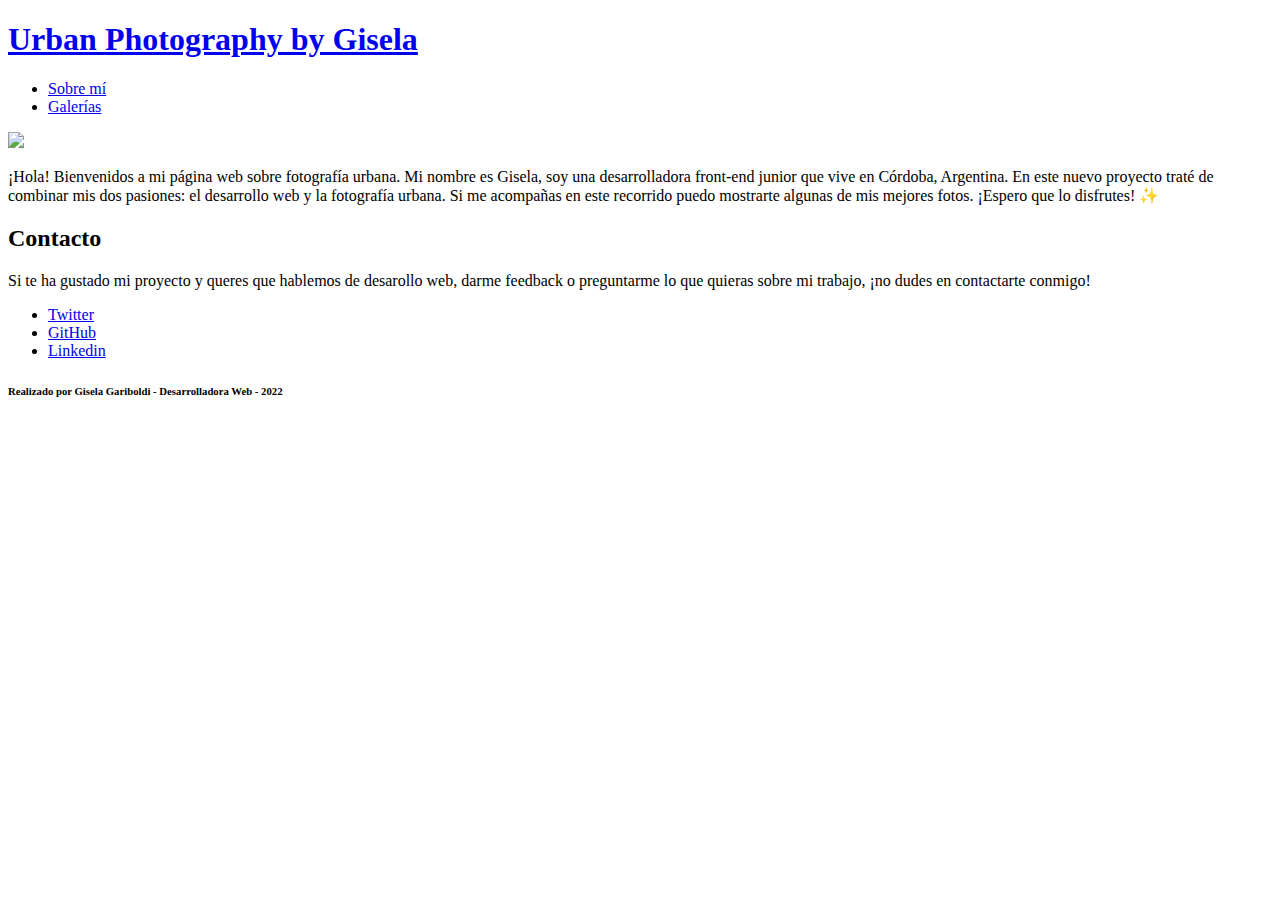
==== index.html @ d7c9d52d "cambios2" ====
<!DOCTYPE html>
<html lang="en">
<head>
    <meta charset="UTF-8">
    <link rel="stylesheet" href="estilos.css">
    <meta http-equiv="X-UA-Compatible" content="IE=edge">
    <meta name="viewport" content="width=device-width, initial-scale=1.0">
    <link rel="preconnect" href="https://fonts.googleapis.com">
    <link rel="preconnect" href="https://fonts.gstatic.com" crossorigin>
    <link href="https://fonts.googleapis.com/css2?family=Oswald:wght@300&display=swap" rel="stylesheet">
    <title>📷 Photography by Gisela</title>
</head>
<body>
    <header>
        <div id="nombre_paginaweb">
            <a href="index.html"><h1>Urban Photography by Gisela</h1></a>
            </div>
            <nav id="menu">
                <ul>
                    <li><a href="sobremi.html">Sobre mí</a></li>
                    <li><a href="galeria.html">Galerías</a></li>
                </ul>
            </nav>
        </header>
    <section id="biografia">
        <div id="foto">
        <img src="Imagenes/IMG-5870.jpg" width="100%">
        </div>
        <div id="saludo">
        <p>¡Hola! Bienvenidos a mi página web sobre fotografía urbana. 
        Mi nombre es Gisela, soy una desarrolladora front-end junior que vive en Córdoba, Argentina. 
        En este nuevo proyecto traté de combinar mis dos pasiones: el desarrollo web y la fotografía urbana.
        Si me acompañas en este recorrido puedo mostrarte algunas de mis mejores fotos. ¡Espero que lo disfrutes! ✨   
        </p>
        </div>
    </section>
    <footer id="contacto">
        <div id="pie_pagina">
            <h2>Contacto</h2>
            <p>Si te ha gustado mi proyecto y queres que hablemos de desarollo web, darme feedback o preguntarme lo que quieras sobre mi trabajo, ¡no dudes en contactarte conmigo!</p>
        </div>
        <nav id="redes_sociales">
            <ul>
                <li><a href="https://twitter.com/GGisela_vs" target="_blank">Twitter</a></li>
                <li><a href="https://github.com/gisela-gariboldi" target="_blank">GitHub</a></li>
                <li><a href="https://www.linkedin.com/in/gisela-gariboldi/" target="_blank">Linkedin</a></li>
            </ul>
        </nav>
        <div>
            <h6>Realizado por Gisela Gariboldi - Desarrolladora Web - 2022</h6>
        </div>
    </footer>  
</body>
</html>
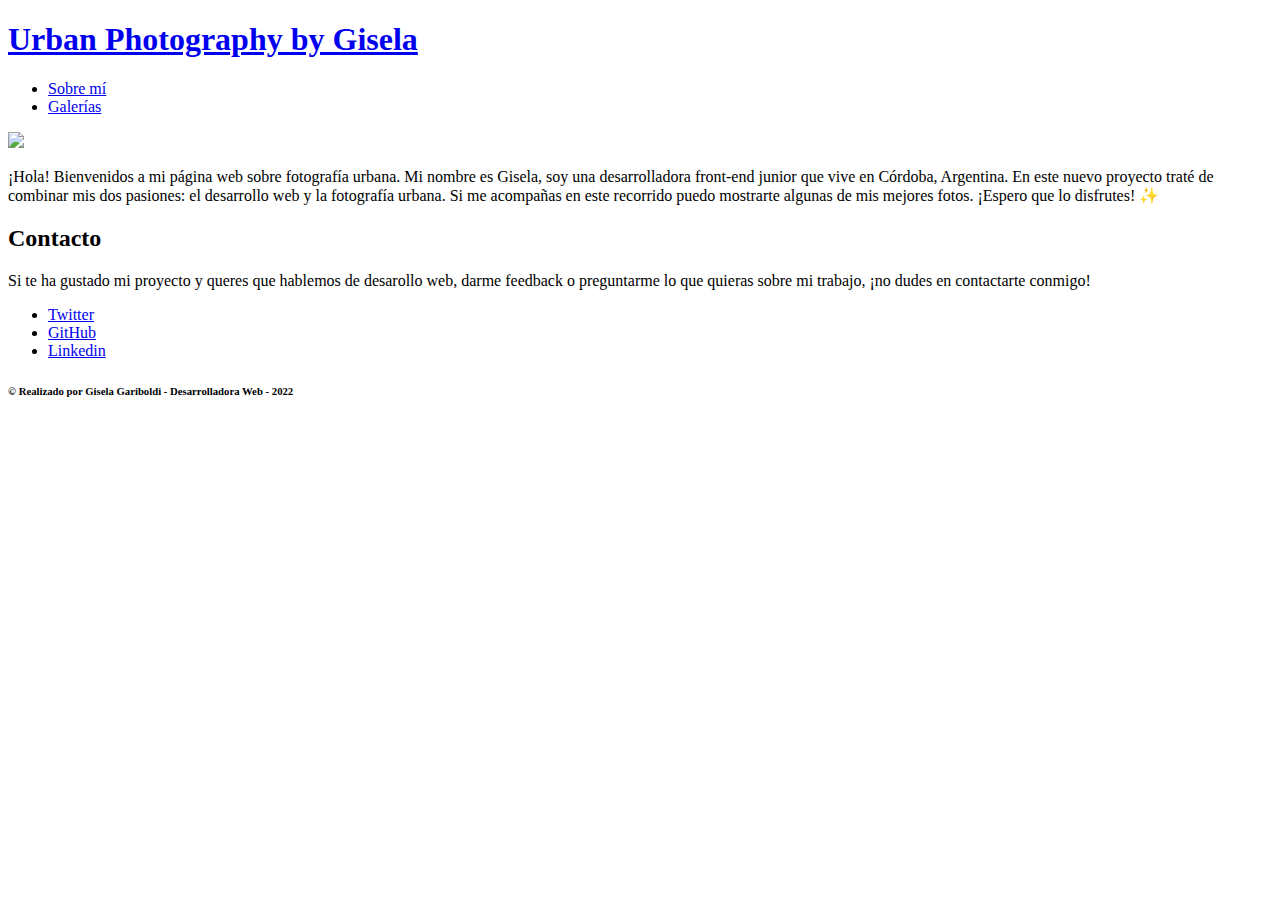
==== commit 7ab3d4a5: "copyright" ====
--- a/index.html
+++ b/index.html
@@ -47,7 +47,7 @@
             </ul>
         </nav>
         <div>
-            <h6>Realizado por Gisela Gariboldi - Desarrolladora Web - 2022</h6>
+            <h6>© Realizado por Gisela Gariboldi - Desarrolladora Web - 2022</h6>
         </div>
     </footer>  
 </body>
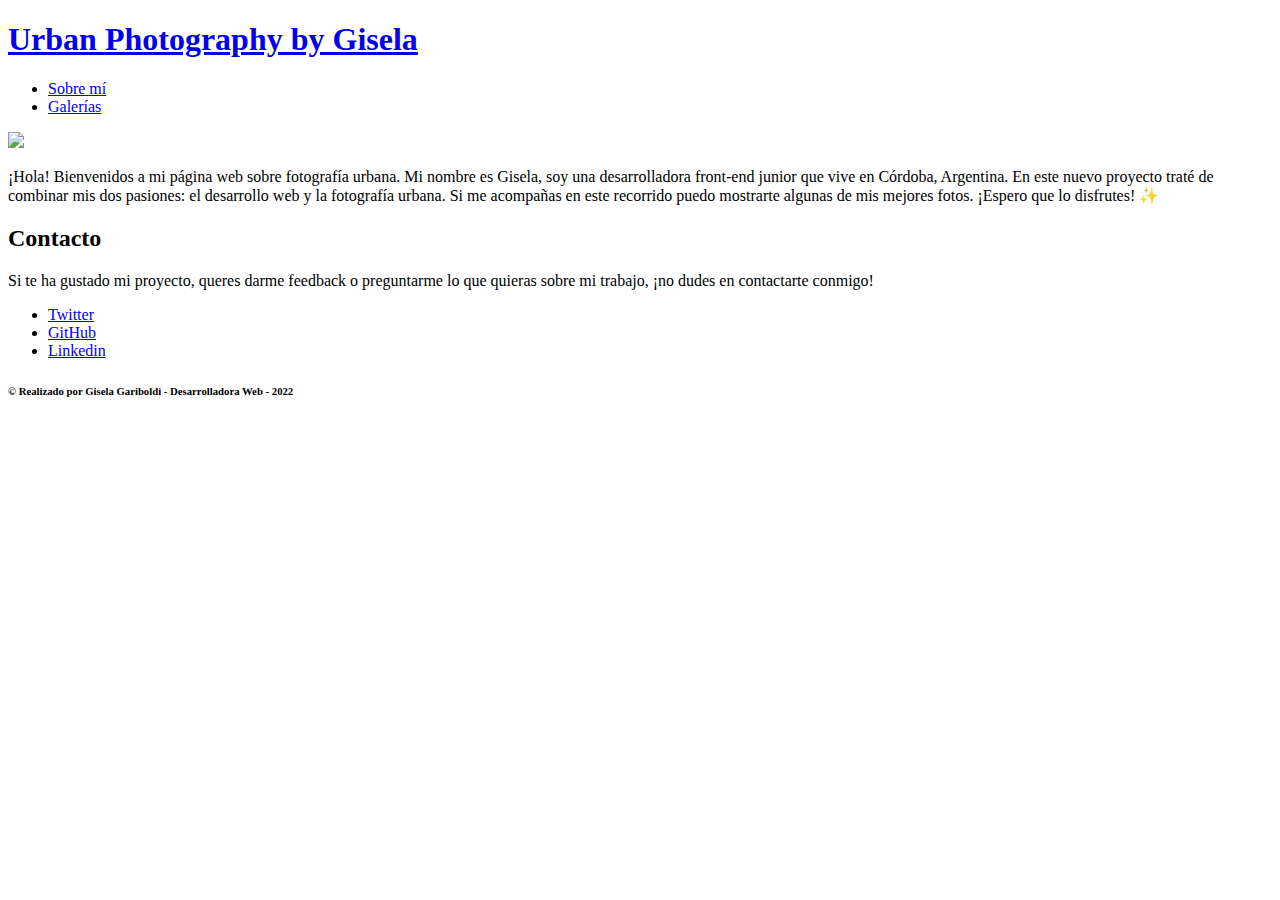
==== commit 0a1aec5b: "masCambios" ====
--- a/index.html
+++ b/index.html
@@ -1,14 +1,15 @@
 <!DOCTYPE html>
-<html lang="en">
+<html lang="es">
 <head>
     <meta charset="UTF-8">
     <link rel="stylesheet" href="estilos.css">
     <meta http-equiv="X-UA-Compatible" content="IE=edge">
     <meta name="viewport" content="width=device-width, initial-scale=1.0">
+    <link rel="shortcut icon" href="Imagenes/avatar.ico" type="image/x-icon">
     <link rel="preconnect" href="https://fonts.googleapis.com">
     <link rel="preconnect" href="https://fonts.gstatic.com" crossorigin>
     <link href="https://fonts.googleapis.com/css2?family=Oswald:wght@300&display=swap" rel="stylesheet">
-    <title>📷 Photography by Gisela</title>
+    <title>Photography by Gisela</title>
 </head>
 <body>
     <header>
@@ -37,7 +38,7 @@
     <footer id="contacto">
         <div id="pie_pagina">
             <h2>Contacto</h2>
-            <p>Si te ha gustado mi proyecto y queres que hablemos de desarollo web, darme feedback o preguntarme lo que quieras sobre mi trabajo, ¡no dudes en contactarte conmigo!</p>
+            <p>Si te ha gustado mi proyecto, queres darme feedback o preguntarme lo que quieras sobre mi trabajo, ¡no dudes en contactarte conmigo!</p>
         </div>
         <nav id="redes_sociales">
             <ul>
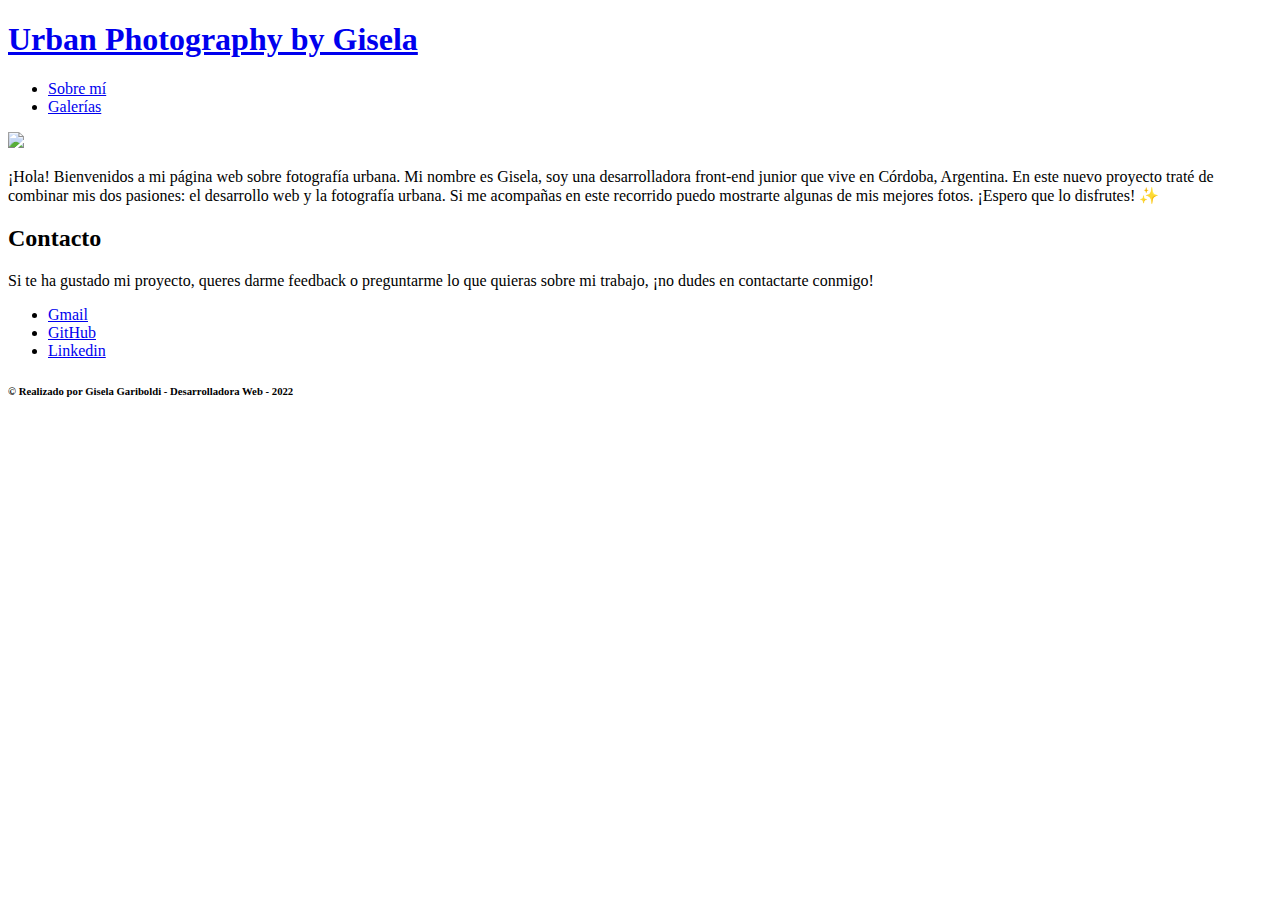
==== commit e1d61ec4: "gmail" ====
--- a/index.html
+++ b/index.html
@@ -42,7 +42,7 @@
         </div>
         <nav id="redes_sociales">
             <ul>
-                <li><a href="https://twitter.com/GGisela_vs" target="_blank">Twitter</a></li>
+                <li><a href="mailto:gngariboldi@gmail.com" target="_blank">Gmail</a></li>
                 <li><a href="https://github.com/gisela-gariboldi" target="_blank">GitHub</a></li>
                 <li><a href="https://www.linkedin.com/in/gisela-gariboldi/" target="_blank">Linkedin</a></li>
             </ul>
